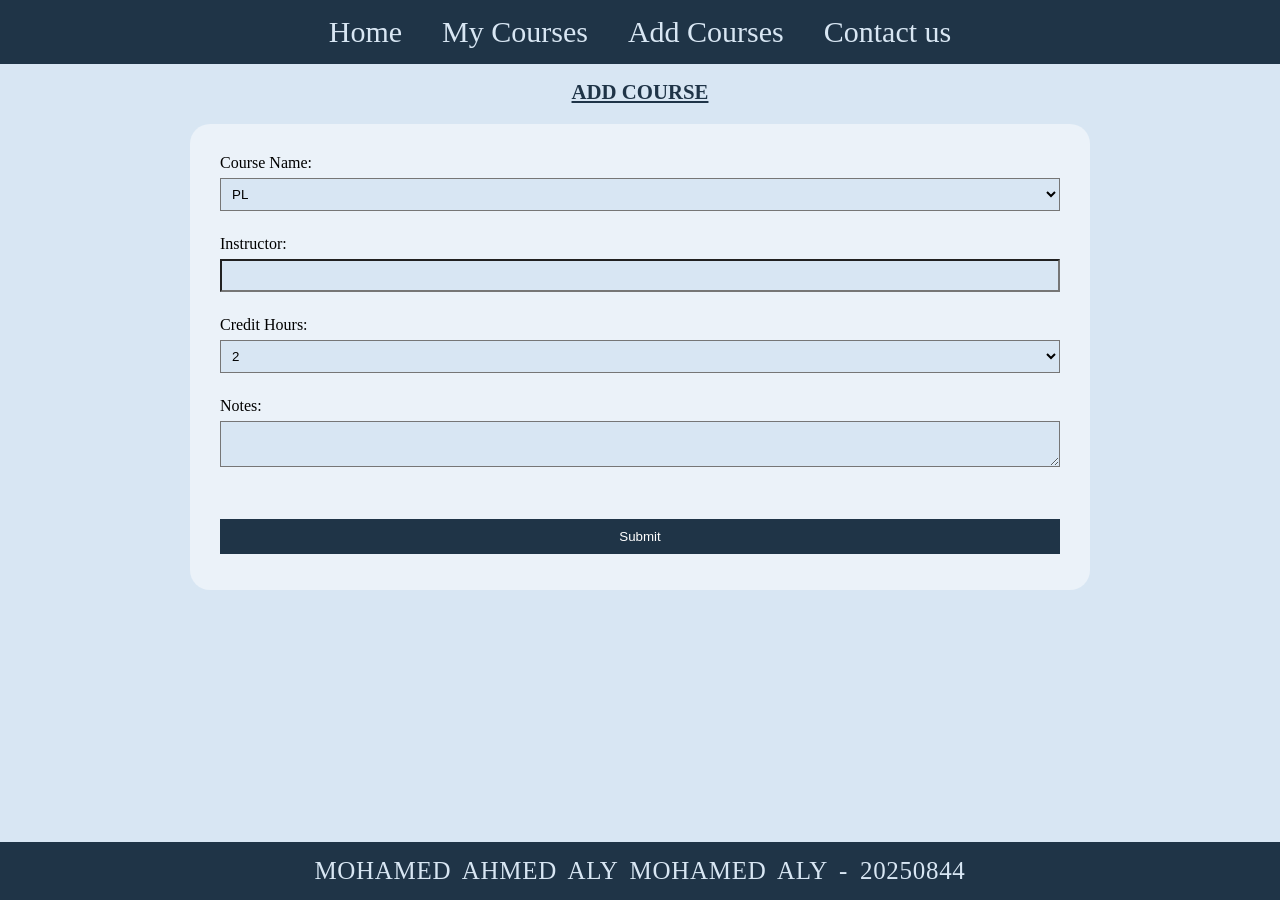
==== add_course.html @ 38558c15 "Mohamed- last version" ====
<!DOCTYPE html>
<html>
<head>
<title>Add Course</title>
<meta name="viewport" content="width=device-width, initial-scale=1.0">
<link rel="stylesheet" href="./stylee.css?v=1">
</head>
<body>
<header>
<nav>
<a href="index.html">Home</a>
<a href="my_courses.html">My Courses</a>
<a href="add_course.html">Add Courses</a>
<a href="contact_us.html">Contact us</a>
</nav>
</header>
<main>
<section>
<h2>Add course</h2>
<form method="get" action="add_course.html">
Course Name:<br><select name="course_name">
<option value='pl'>PL</option>
<option value='statistics'>Statistics</option>
<option value='physics'>Physics</option>
</select>
<br><br>
Instructor:
<br><input type="text" name="instructor" value="">
<br><br>Credit Hours:<br><select name="credit_hours">
<option value='2'>2</option>
<option value='3'>3</option>
</select>
<br><br>Notes:<br><textarea name="notes"></textarea>
<br><br><br><input type='submit' value="Submit">
</form>
</section>
</main>
<footer>Mohamed Ahmed Aly Mohamed ALy - 20250844</footer>
</body>
</html>
---- stylee.css ----
body {
background-color:#d8e6f3;
}
h1 {color: #1f3447;text-align:center;text-transform: uppercase;font-size:170%;margin-top:-80px;
}
h2 {color: #1f3447;text-align:center;text-transform: uppercase;font-size:130%;text-decoration:underline;margin-top:-80px;
}
p {font-size:24px;padding-left: 15px;
}
@media (max-width: 800px) {
main {
    margin-top: 120px;
  }
header {
  background-color:#1f3447;text-align:center;font-size:14px;padding:10px;width:100%;left:0;top:0;
}
header nav {
  display: flex;flex-wrap: nowrap;justify-content: center;gap: 4px;overflow-x: auto;
}
header nav::-webkit-scrollbar {
  display: none;
}
header a {
  white-space: nowrap;font-size: 12px;margin:0;padding:2px;
}
header a:hover {
  text-decoration: underline;
}
body {
  padding-top: 90px;
}
table {
  width: 90%;font-size: 12px;overflow-x: auto;display: block;
}
form {
  width: 95%;padding: 15px;
}
input, select, textarea {
  font-size: 14px;
}
}
header {
  background-color:#1f3447;text-align:center;font-size:30px;padding:15px;position: fixed;width: 100%;left:0;top:0;z-index: 1000;
}
header a {
  color:#d8e6f3;text-decoration: none;margin: 0;
}
header a:hover {
  text-decoration: underline;
}
header nav {
  display: flex;justify-content: center;gap: 40px;
}
footer {background-color:#1f3447;color:#d8e6f3;text-align:center;font-size:25px;padding:15px;word-spacing:5px;width:100%;left:0;text-transform:uppercase;letter-spacing: 0.7px;position: fixed;bottom:0;
}
main a {font-size:16px; text-decoration: none;color:#1f3447;display: inline-block;margin: 5px 0;
}
html, body {
  height: 100%;
}
main a:hover {
  text-decoration: underline;
}
main {
  flex: 1;margin-top: 160px;margin-bottom: 70px;
}
table {
	width: 90%;margin:30px auto;border-collapse: collapse;text-align: center;
}
th, td {
  border: 1px solid #1f3447;padding: 10px;font-size:18px;
}
th {
  background-color: #1f3447;color: #d8e6f3;text-transform: uppercase;font-size:19px;
}
tr:hover {
  background-color: #c9d9ea;
}
form {
  background-color: #ebf2f9;max-width: 900px;width: 90%;margin: 20px auto;padding: 30px;border-radius: 20px;
}
input, select, textarea {
  width: 100%;margin: 6px 0;padding: 7px;background-color:#d8e6f3
}
input[type="submit"] {
  background-color: #1f3447;color: white;border: none;padding: 10px;cursor: pointer;
}
input[type="submit"]:hover {
  background-color:#507395
}
main p {
  font-size: 20px;line-height: 1.8;
}	
* {
  box-sizing: border-box;
}
html, body {
  margin: 0;padding: 0;overflow-x: hidden;
}
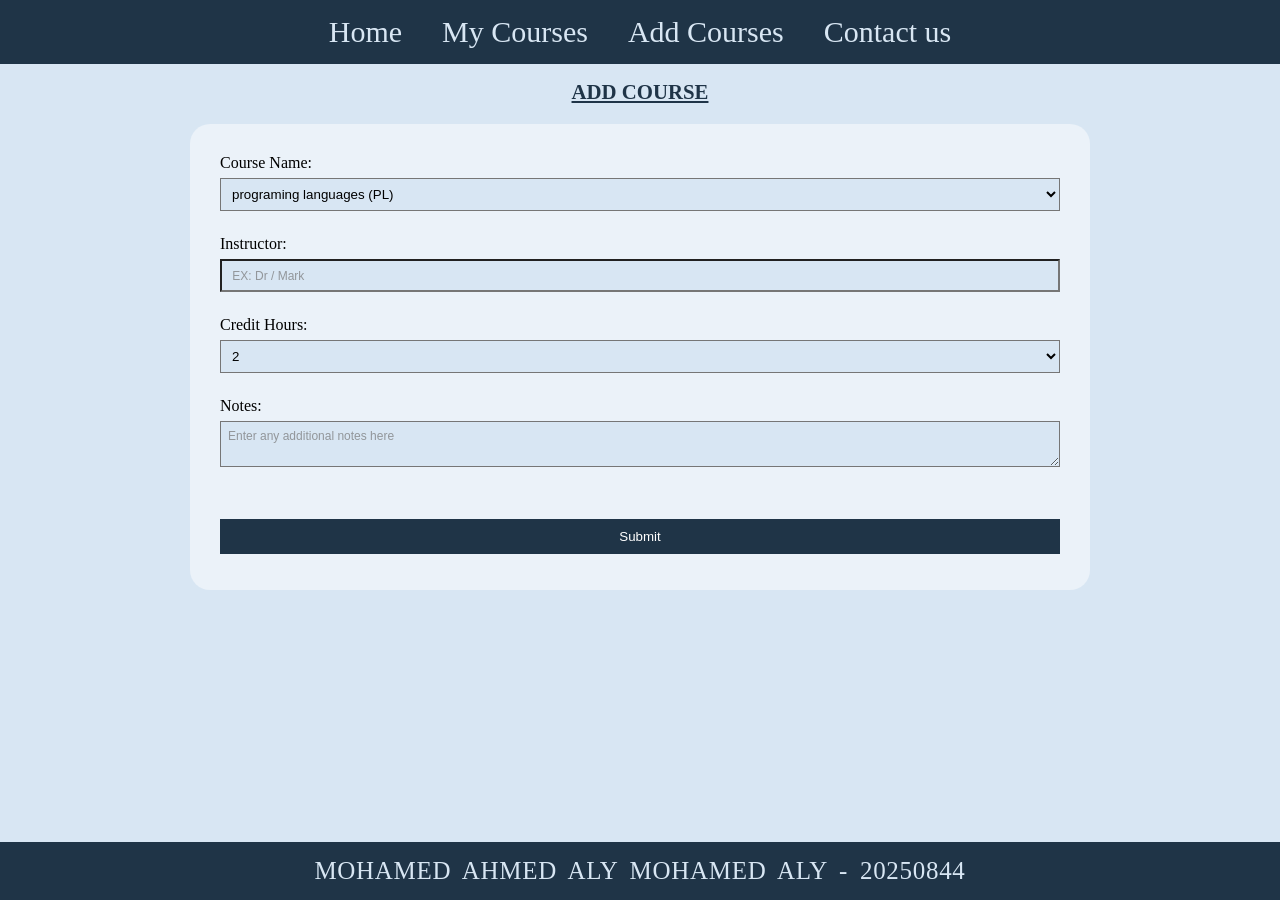
==== commit 8ef27479: "Update placeholder style" ====
--- a/add_course.html
+++ b/add_course.html
@@ -19,18 +19,18 @@
 <h2>Add course</h2>
 <form method="get" action="add_course.html">
 Course Name:<br><select name="course_name">
-<option value='pl'>PL</option>
+<option value='pl'>programing languages (PL)</option>
 <option value='statistics'>Statistics</option>
 <option value='physics'>Physics</option>
 </select>
 <br><br>
 Instructor:
-<br><input type="text" name="instructor" value="">
+<br><input type="text" name="instructor" value="" placeholder=" EX: Dr / Mark ">
 <br><br>Credit Hours:<br><select name="credit_hours">
 <option value='2'>2</option>
 <option value='3'>3</option>
 </select>
-<br><br>Notes:<br><textarea name="notes"></textarea>
+<br><br>Notes:<br><textarea name="notes" placeholder="Enter any additional notes here"></textarea>
 <br><br><br><input type='submit' value="Submit">
 </form>
 </section>
--- a/stylee.css
+++ b/stylee.css
@@ -7,38 +7,12 @@
 }
 p {font-size:24px;padding-left: 15px;
 }
-@media (max-width: 800px) {
-main {
-    margin-top: 120px;
-  }
-header {
-  background-color:#1f3447;text-align:center;font-size:14px;padding:10px;width:100%;left:0;top:0;
+input::placeholder , textarea::placeholder{
+    font-size: 12px;
+    opacity: 0.7;
+    font-family:'Segoe UI', Tahoma, Geneva, Verdana, sans-serif
 }
-header nav {
-  display: flex;flex-wrap: nowrap;justify-content: center;gap: 4px;overflow-x: auto;
-}
-header nav::-webkit-scrollbar {
-  display: none;
-}
-header a {
-  white-space: nowrap;font-size: 12px;margin:0;padding:2px;
-}
-header a:hover {
-  text-decoration: underline;
-}
-body {
-  padding-top: 90px;
-}
-table {
-  width: 90%;font-size: 12px;overflow-x: auto;display: block;
-}
-form {
-  width: 95%;padding: 15px;
-}
-input, select, textarea {
-  font-size: 14px;
-}
-}
+
 header {
   background-color:#1f3447;text-align:center;font-size:30px;padding:15px;position: fixed;width: 100%;left:0;top:0;z-index: 1000;
 }
@@ -96,4 +70,36 @@
 }
 html, body {
   margin: 0;padding: 0;overflow-x: hidden;
+}
+@media (max-width: 800px) {
+main {
+    margin-top: 120px;
+  }
+header {
+  background-color:#1f3447;text-align:center;font-size:14px;padding:10px;width:100%;left:0;top:0;
+}
+header nav {
+  display: flex;flex-wrap: nowrap;justify-content: center;gap: 4px;overflow-x: auto;
+}
+header nav::-webkit-scrollbar {
+  display: none;
+}
+header a {
+  white-space: nowrap;font-size: 12px;margin:0;padding:2px;
+}
+header a:hover {
+  text-decoration: underline;
+}
+body {
+  padding-top: 90px;
+}
+table {
+  width: 90%;font-size: 12px;overflow-x: auto;display: block;
+}
+form {
+  width: 95%;padding: 15px;
+}
+input, select, textarea {
+  font-size: 14px;
+}
 }
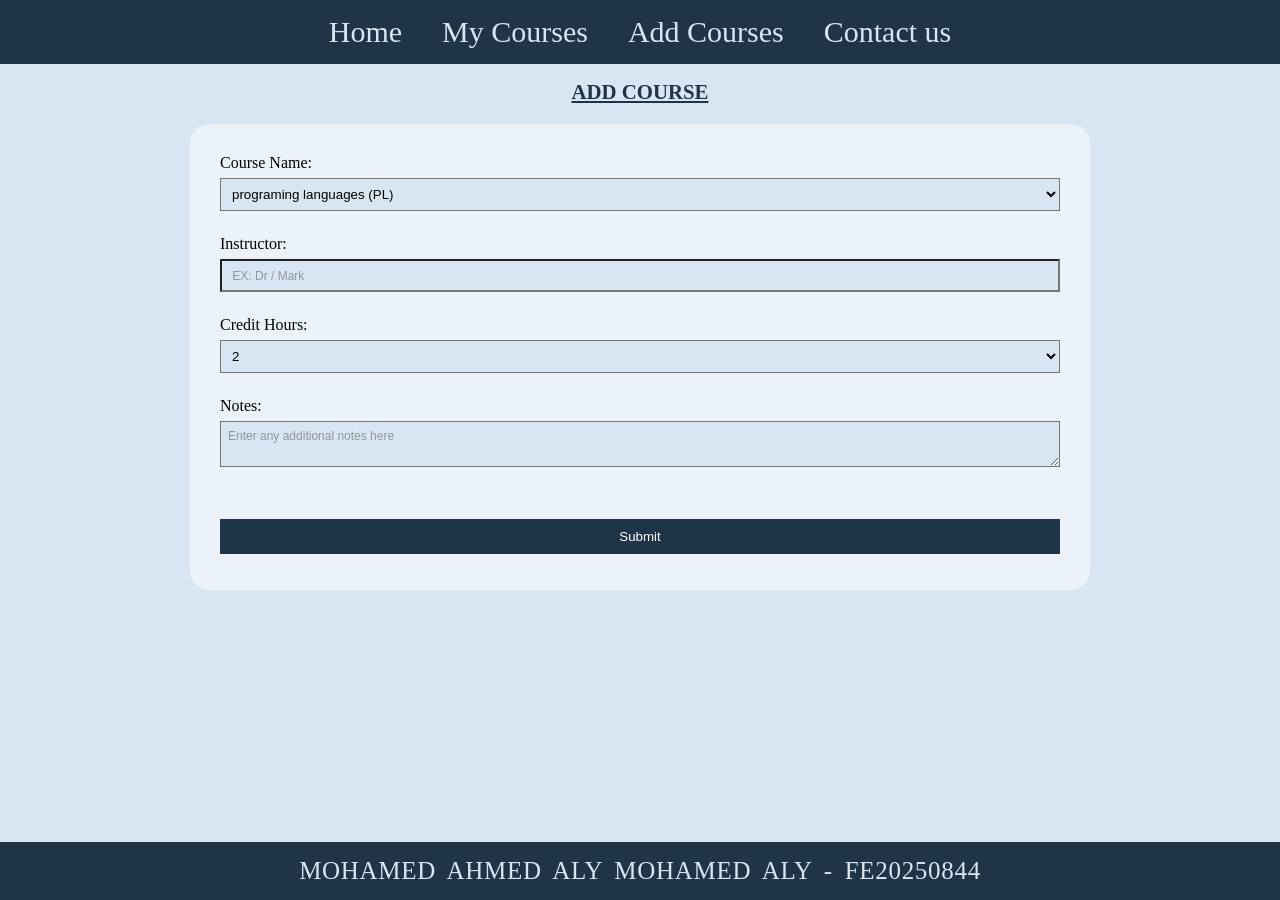
==== commit 76f6f7b4: "Update placeholder" ====
--- a/add_course.html
+++ b/add_course.html
@@ -35,6 +35,6 @@
 </form>
 </section>
 </main>
-<footer>Mohamed Ahmed Aly Mohamed ALy - 20250844</footer>
+<footer>Mohamed Ahmed Aly Mohamed ALy - FE20250844</footer>
 </body>
 </html>
--- a/stylee.css
+++ b/stylee.css
@@ -1,12 +1,29 @@
 body {
 background-color:#d8e6f3;
 }
-h1 {color: #1f3447;text-align:center;text-transform: uppercase;font-size:170%;margin-top:-80px;
-}
-h2 {color: #1f3447;text-align:center;text-transform: uppercase;font-size:130%;text-decoration:underline;margin-top:-80px;
-}
-p {font-size:24px;padding-left: 15px;
-}
+
+h1 {
+  color: #1f3447;
+  text-align:center;
+  text-transform: uppercase;
+  font-size:170%;
+  margin-top:-80px;
+}
+
+h2 {
+  color: #1f3447;
+  text-align:center;
+  text-transform: uppercase;
+  font-size:130%;
+  text-decoration:underline;
+  margin-top:-80px;
+}
+
+p {
+  font-size:24px;
+  padding-left: 15px;
+}
+
 input::placeholder , textarea::placeholder{
     font-size: 12px;
     opacity: 0.7;
@@ -14,91 +31,191 @@
 }
 
 header {
-  background-color:#1f3447;text-align:center;font-size:30px;padding:15px;position: fixed;width: 100%;left:0;top:0;z-index: 1000;
-}
+  background-color:#1f3447;
+  text-align:center;
+  font-size:30px;
+  padding:15px;
+  position: fixed;
+  width: 100%;
+  left:0;
+  top:0;
+  z-index: 1000;
+}
+
 header a {
-  color:#d8e6f3;text-decoration: none;margin: 0;
-}
+  color:#d8e6f3;
+  text-decoration: none;
+  margin: 0;
+}
+
 header a:hover {
   text-decoration: underline;
 }
+
 header nav {
-  display: flex;justify-content: center;gap: 40px;
-}
-footer {background-color:#1f3447;color:#d8e6f3;text-align:center;font-size:25px;padding:15px;word-spacing:5px;width:100%;left:0;text-transform:uppercase;letter-spacing: 0.7px;position: fixed;bottom:0;
-}
-main a {font-size:16px; text-decoration: none;color:#1f3447;display: inline-block;margin: 5px 0;
-}
+  display: flex;
+  justify-content: center;
+  gap: 40px;
+}
+
+footer {
+  background-color:#1f3447;
+  color:#d8e6f3;
+  text-align:center;
+  font-size:25px;
+  padding:15px;
+  word-spacing:5px;
+  width:100%;
+  left:0;
+  text-transform:uppercase;
+  letter-spacing: 0.7px;
+  position: fixed;
+  bottom:0;
+}
+
+main a {
+  font-size:16px;
+  text-decoration: none;
+  color:#1f3447;
+  display: inline-block;
+  margin: 5px 0;
+}
+
 html, body {
   height: 100%;
 }
+
 main a:hover {
   text-decoration: underline;
 }
+
 main {
-  flex: 1;margin-top: 160px;margin-bottom: 70px;
-}
+  flex: 1;
+  margin-top: 160px;
+  margin-bottom: 70px;
+}
+
 table {
-	width: 90%;margin:30px auto;border-collapse: collapse;text-align: center;
-}
+	width: 90%;
+  margin:30px auto;
+  border-collapse: collapse;
+  text-align: center;
+}
+
 th, td {
-  border: 1px solid #1f3447;padding: 10px;font-size:18px;
-}
+  border: 1px solid #1f3447;
+  padding: 10px;
+  font-size:18px;
+}
+
 th {
-  background-color: #1f3447;color: #d8e6f3;text-transform: uppercase;font-size:19px;
-}
+  background-color: #1f3447;
+  color: #d8e6f3;
+  text-transform: uppercase;
+  font-size:19px;
+}
+
 tr:hover {
   background-color: #c9d9ea;
 }
+
 form {
-  background-color: #ebf2f9;max-width: 900px;width: 90%;margin: 20px auto;padding: 30px;border-radius: 20px;
+  background-color: #ebf2f9;
+  max-width: 900px;
+  width: 90%;
+  margin: 20px auto;
+  padding: 30px;
+  border-radius: 20px;
 }
 input, select, textarea {
-  width: 100%;margin: 6px 0;padding: 7px;background-color:#d8e6f3
-}
+  width: 100%;
+  margin: 6px 0;
+  padding: 7px;
+  background-color:#d8e6f3
+}
+
 input[type="submit"] {
-  background-color: #1f3447;color: white;border: none;padding: 10px;cursor: pointer;
-}
+  background-color: #1f3447;
+  color: white;
+  border: none;
+  padding: 10px;
+  cursor: pointer;
+}
+
 input[type="submit"]:hover {
   background-color:#507395
 }
+
 main p {
-  font-size: 20px;line-height: 1.8;
+  font-size: 20px;
+  line-height: 1.8;
 }	
+
 * {
   box-sizing: border-box;
 }
+
 html, body {
-  margin: 0;padding: 0;overflow-x: hidden;
-}
+  margin: 0;
+  padding: 0;
+  overflow-x: hidden;
+}
+
+/* Responsive Design */
 @media (max-width: 800px) {
 main {
     margin-top: 120px;
   }
+
 header {
-  background-color:#1f3447;text-align:center;font-size:14px;padding:10px;width:100%;left:0;top:0;
-}
+  background-color:#1f3447;
+  text-align:center;
+  font-size:14px;
+  padding:10px;
+  width:100%;
+  left:0;
+  top:0;
+}
+
 header nav {
-  display: flex;flex-wrap: nowrap;justify-content: center;gap: 4px;overflow-x: auto;
-}
+  display: flex;
+  flex-wrap: nowrap;
+  justify-content: center;
+  gap: 4px;
+  overflow-x: auto;
+}
+
 header nav::-webkit-scrollbar {
   display: none;
 }
+
 header a {
-  white-space: nowrap;font-size: 12px;margin:0;padding:2px;
-}
+  white-space: nowrap;
+  font-size: 12px;
+  margin:0;
+  padding:2px;
+}
+
 header a:hover {
   text-decoration: underline;
 }
+
 body {
   padding-top: 90px;
 }
+
 table {
-  width: 90%;font-size: 12px;overflow-x: auto;display: block;
-}
+  width: 90%;
+  font-size: 12px;
+  overflow-x: auto;
+  display: block;
+}
+
 form {
-  width: 95%;padding: 15px;
-}
+  width: 95%;
+  padding: 15px;
+}
+
 input, select, textarea {
   font-size: 14px;
 }
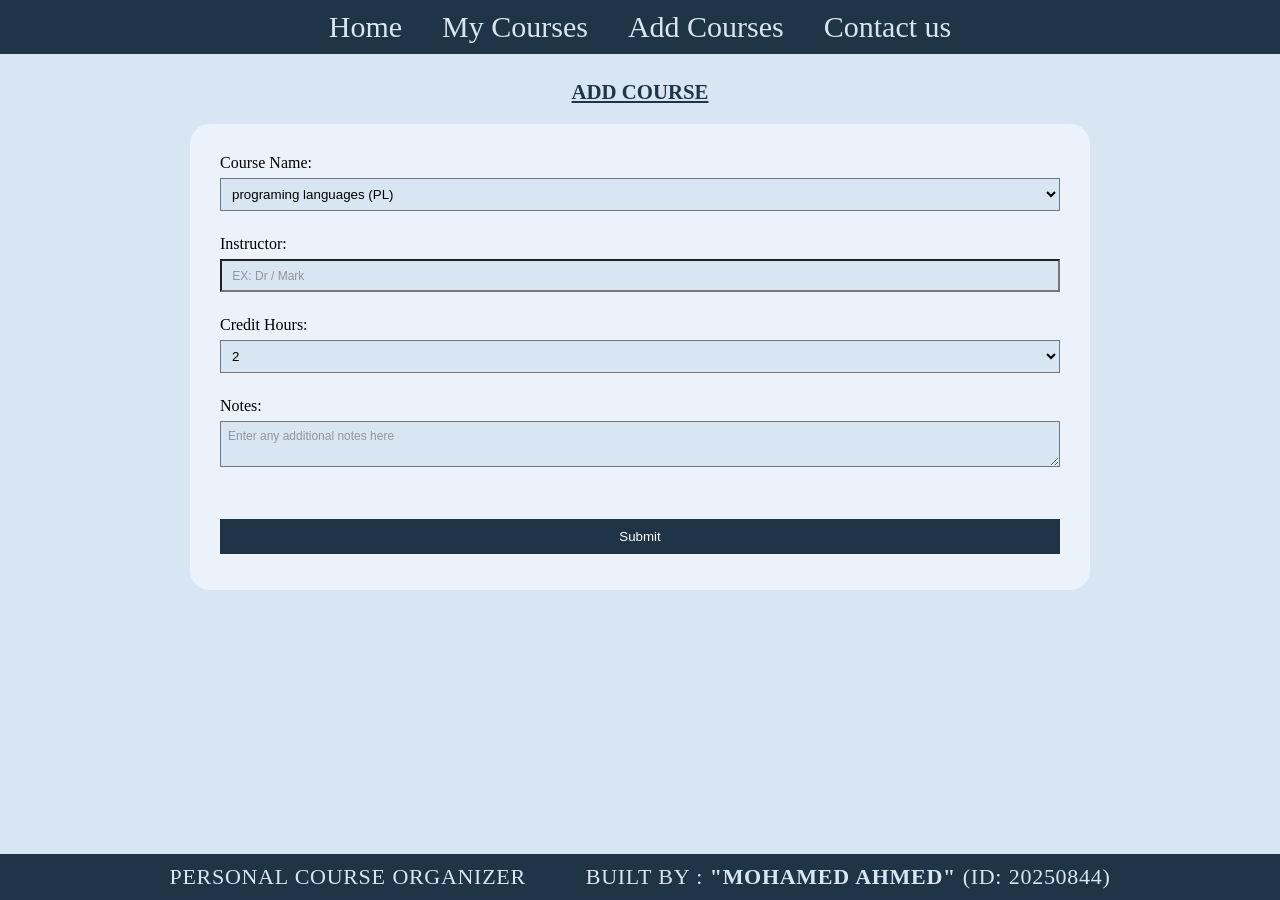
==== commit 52f2163e: "edit" ====
--- a/add_course.html
+++ b/add_course.html
@@ -1,40 +1,43 @@
 <!DOCTYPE html>
 <html>
-<head>
-<title>Add Course</title>
-<meta name="viewport" content="width=device-width, initial-scale=1.0">
-<link rel="stylesheet" href="./stylee.css?v=1">
-</head>
+    <head>
+        <title>Add Course</title>
+        <meta name="viewport" content="width=device-width, initial-scale=1.0">
+        <link rel="stylesheet" href="./stylee.css?v=1">
+    </head>
 <body>
-<header>
-<nav>
-<a href="index.html">Home</a>
-<a href="my_courses.html">My Courses</a>
-<a href="add_course.html">Add Courses</a>
-<a href="contact_us.html">Contact us</a>
-</nav>
-</header>
-<main>
-<section>
-<h2>Add course</h2>
-<form method="get" action="add_course.html">
-Course Name:<br><select name="course_name">
-<option value='pl'>programing languages (PL)</option>
-<option value='statistics'>Statistics</option>
-<option value='physics'>Physics</option>
-</select>
-<br><br>
-Instructor:
-<br><input type="text" name="instructor" value="" placeholder=" EX: Dr / Mark ">
-<br><br>Credit Hours:<br><select name="credit_hours">
-<option value='2'>2</option>
-<option value='3'>3</option>
-</select>
-<br><br>Notes:<br><textarea name="notes" placeholder="Enter any additional notes here"></textarea>
-<br><br><br><input type='submit' value="Submit">
-</form>
-</section>
-</main>
-<footer>Mohamed Ahmed Aly Mohamed ALy - FE20250844</footer>
+    <header>
+        <nav>
+            <a href="index.html">Home</a>
+            <a href="my_courses.html">My Courses</a>
+            <a href="add_course.html">Add Courses</a>
+            <a href="contact_us.html">Contact us</a>
+        </nav>
+    </header>
+    <main>
+        <section>
+            <h2>Add course</h2>
+            <form method="get" action="add_course.html">
+                Course Name:<br><select name="course_name">
+                <option value='pl'>programing languages (PL)</option>
+                <option value='statistics'>Statistics</option>
+                <option value='physics'>Physics</option>
+                </select>
+                <br><br>
+                Instructor:
+                <br><input type="text" name="instructor" value="" placeholder=" EX: Dr / Mark ">
+                <br><br>Credit Hours:<br><select name="credit_hours">
+                <option value='2'>2</option>
+                <option value='3'>3</option>
+                </select>
+                <br><br>Notes:<br><textarea name="notes" placeholder="Enter any additional notes here"></textarea>
+                <br><br><br><input type='submit' value="Submit">
+            </form>
+        </section>
+    </main>
+    <footer>
+        <span class="footer-left">Personal Course Organizer</span>
+        <span class="footer-right">Built by : <b>"Mohamed Ahmed"</b> (ID: 20250844)</span>
+    </footer>
 </body>
 </html>
--- a/stylee.css
+++ b/stylee.css
@@ -1,3 +1,7 @@
+* {
+  box-sizing: border-box;
+}
+
 body {
 background-color:#d8e6f3;
 }
@@ -34,7 +38,7 @@
   background-color:#1f3447;
   text-align:center;
   font-size:30px;
-  padding:15px;
+  padding:10px;
   position: fixed;
   width: 100%;
   left:0;
@@ -59,18 +63,22 @@
 }
 
 footer {
-  background-color:#1f3447;
-  color:#d8e6f3;
-  text-align:center;
-  font-size:25px;
-  padding:15px;
-  word-spacing:5px;
-  width:100%;
-  left:0;
-  text-transform:uppercase;
+  display: flex; 
+  justify-content: center;
+  gap: 60px; 
+  align-items: center;
+  background-color: #1f3447;
+  color: #d8e6f3;
+  font-size: 22px;
+  padding: 10px; 
+  word-spacing: 0.5px;
+  width: 100%;
+  box-sizing: border-box; 
+  left: 0;
+  text-transform: uppercase;
   letter-spacing: 0.7px;
   position: fixed;
-  bottom:0;
+  bottom: 0px;
 }
 
 main a {
@@ -151,10 +159,6 @@
   line-height: 1.8;
 }	
 
-* {
-  box-sizing: border-box;
-}
-
 html, body {
   margin: 0;
   padding: 0;
@@ -162,7 +166,7 @@
 }
 
 /* Responsive Design */
-@media (max-width: 800px) {
+@media (max-width: 768px) {
 main {
     margin-top: 120px;
   }
@@ -170,7 +174,7 @@
 header {
   background-color:#1f3447;
   text-align:center;
-  font-size:14px;
+  font-size:15px;
   padding:10px;
   width:100%;
   left:0;
@@ -179,9 +183,11 @@
 
 header nav {
   display: flex;
+  width: 100%;
   flex-wrap: nowrap;
-  justify-content: center;
-  gap: 4px;
+  justify-content: space-between;
+  gap: 2px;
+  padding: 0 5px;
   overflow-x: auto;
 }
 
@@ -190,9 +196,11 @@
 }
 
 header a {
+  flex: 1;
+  text-align: center;
   white-space: nowrap;
-  font-size: 12px;
-  margin:0;
+  font-size: 18px;
+  margin: 5px 0;
   padding:2px;
 }
 
@@ -219,4 +227,11 @@
 input, select, textarea {
   font-size: 14px;
 }
+footer {
+    flex-direction: column;
+    gap: 10px;
+    font-size: 12px;
+    padding: 10px;
+    text-align: center; 
+  }
 }
